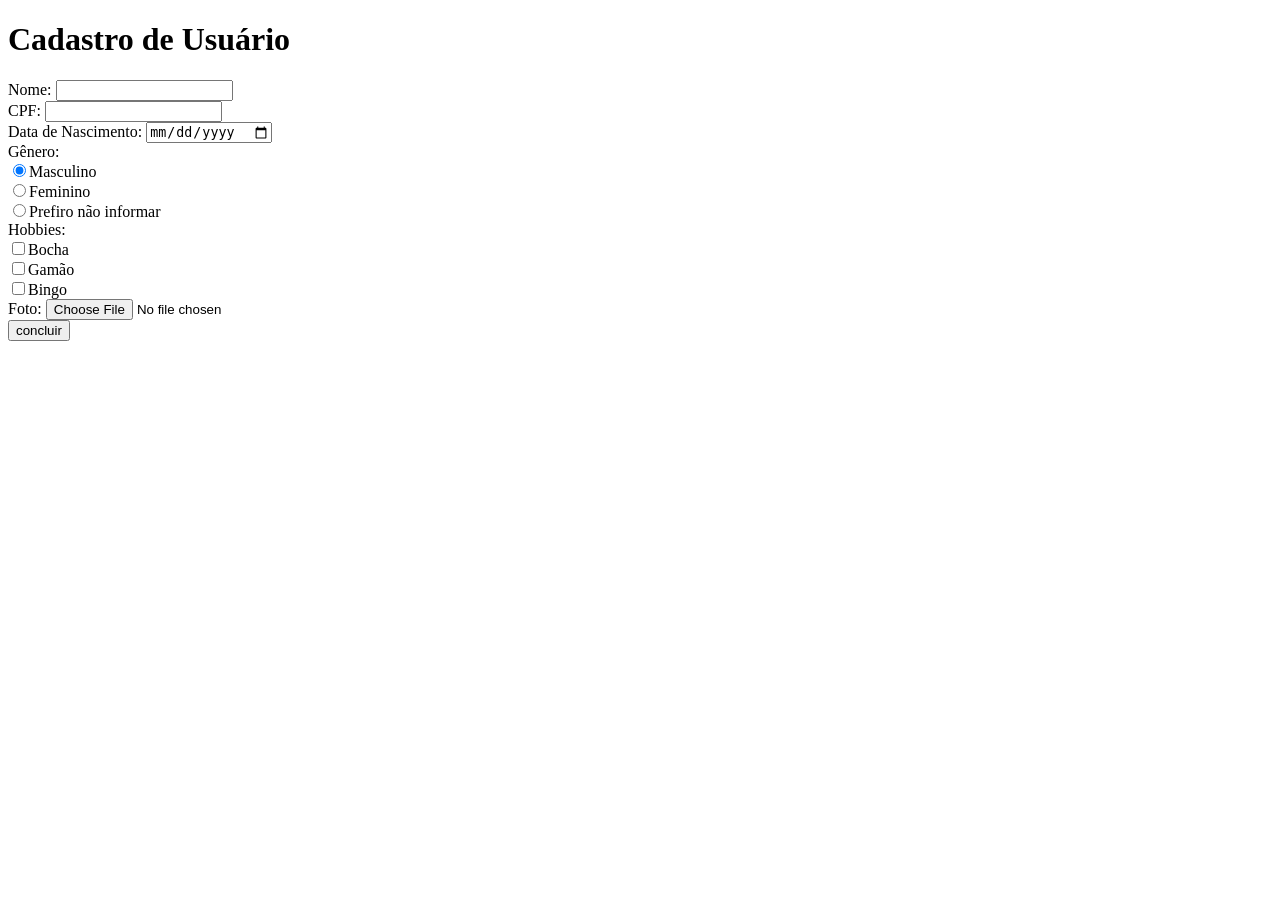
==== cadastro-usuario.html @ d6cecf73 "Atualizções da página de cadastro do usuário" ====
<!DOCTYPE html>
<html lang="pt-br">

<head>
    <meta charset="UTF-8">
    <meta name="viewport" content="width=device-width, initial-scale=1.0">
    <title>Cadastro de Usuário</title>
</head>

<body>
    <h1>Cadastro de Usuário</h1>

    <from action="https://www.w3schools.com/action_page.php" method="POST">
        <input type="hidden" name="id" value="10">
        Nome: <input type="text" name="nome" minlength="5" maxlength="10" required><br>
        CPF: <input type="text" name="cpf"><br>
        Data de Nascimento: <input type="date" name="data de nascimento"><br>
        Gênero:<br>
        <input type="radio" name="genero" value="M" checked>Masculino<br>
        <input type="radio" name="genero" value="F">Feminino<br>
        <input type="radio" name="genero" value="N">Prefiro não informar<br>
        Hobbies:<br>
        <input type="checkbox" name="hobby" value="bocha">Bocha<br>
        <input type="checkbox" name="hobby" value="gamao">Gamão<br>
        <input type="checkbox" name="hobby" value="bingo">Bingo<br>
        Foto: <input type="file" name="foto" accept="image/*"><br>
                <input type="submit" value="concluir">

    </from>


</body>

</html>
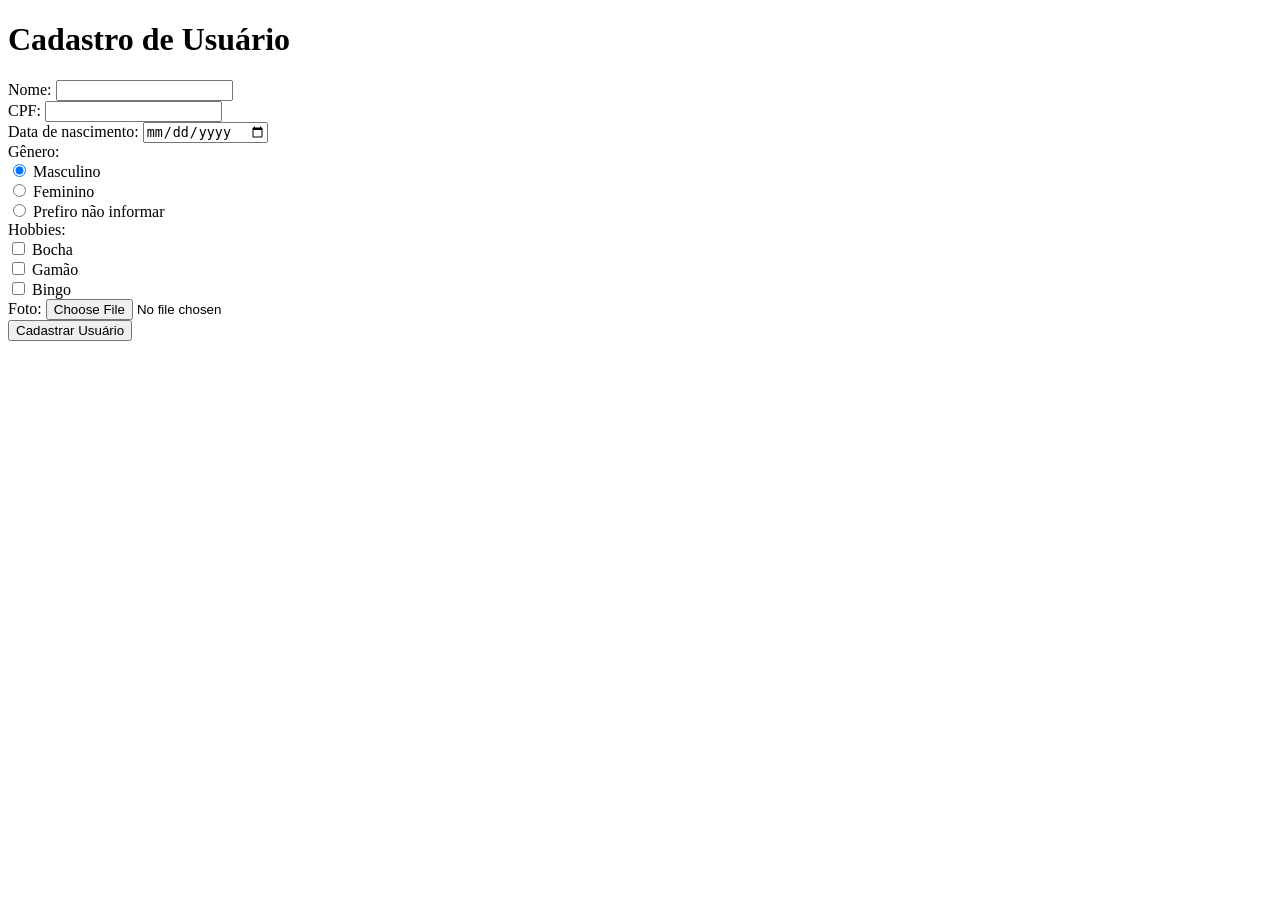
==== commit c3a6a0ed: "Atualização do cadastro do usuário, no último form" ====
--- a/cadastro-usuario.html
+++ b/cadastro-usuario.html
@@ -10,23 +10,23 @@
 <body>
     <h1>Cadastro de Usuário</h1>
 
-    <from action="https://www.w3schools.com/action_page.php" method="POST">
-        <input type="hidden" name="id" value="10">
-        Nome: <input type="text" name="nome" minlength="5" maxlength="10" required><br>
-        CPF: <input type="text" name="cpf"><br>
-        Data de Nascimento: <input type="date" name="data de nascimento"><br>
-        Gênero:<br>
-        <input type="radio" name="genero" value="M" checked>Masculino<br>
-        <input type="radio" name="genero" value="F">Feminino<br>
-        <input type="radio" name="genero" value="N">Prefiro não informar<br>
-        Hobbies:<br>
-        <input type="checkbox" name="hobby" value="bocha">Bocha<br>
-        <input type="checkbox" name="hobby" value="gamao">Gamão<br>
-        <input type="checkbox" name="hobby" value="bingo">Bingo<br>
-        Foto: <input type="file" name="foto" accept="image/*"><br>
-                <input type="submit" value="concluir">
 
-    </from>
+    <form action="https://www.w3schools.com/action_page.php" method="POST">
+            <input type="hidden" name="id" value="10">
+            Nome: <input type="text" name="nome" minlength="5" maxlength="10" required ><br>
+            CPF: <input type="text" name="cpf"><br>
+            Data de nascimento: <input type="date" name="dataNascimento"><br>
+            Gênero:<br>
+            <input type="radio" name="genero" value="M" checked> Masculino<br>
+            <input type="radio" name="genero" value="F"> Feminino<br>
+            <input type="radio" name="genero" value="N"> Prefiro não informar<br>
+            Hobbies:<br>
+            <input type="checkbox" name="hobby" value="bocha"> Bocha<br>
+            <input type="checkbox" name="hobby" value="gamao"> Gamão<br>
+            <input type="checkbox" name="hobby" value="bingo"> Bingo<br>
+            Foto: <input type="file" name="foto" accept="image/*"><br>
+            <input type="submit" value="Cadastrar Usuário">
+    </form>
 
 
 </body>
